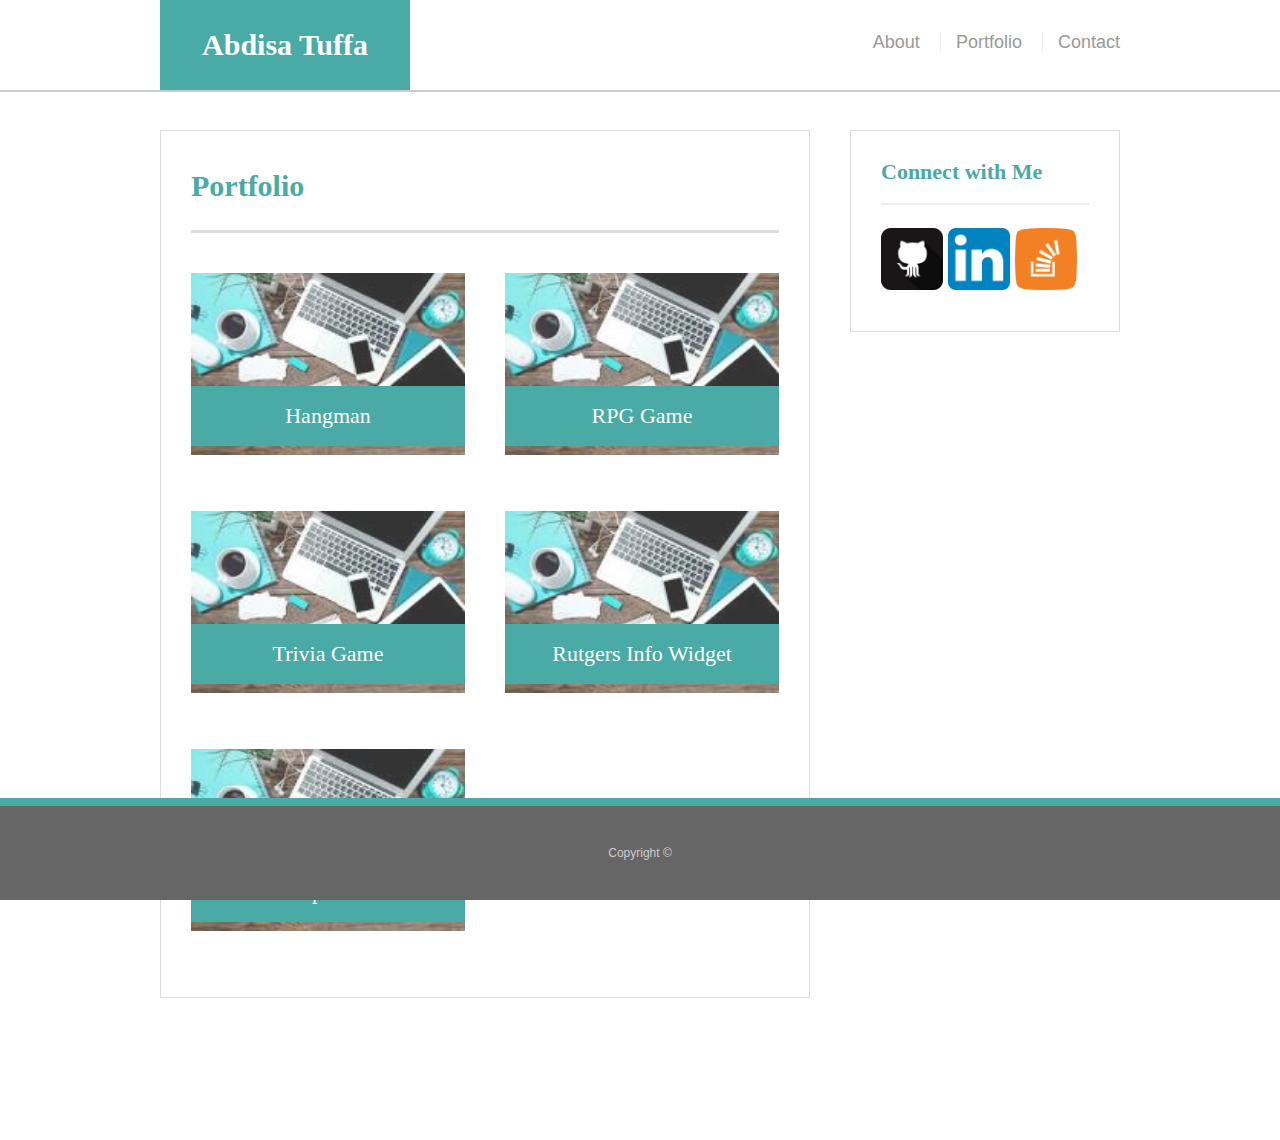
==== portfolio.html @ c5cd4db0 "Final Responsive portfolio design" ====
<!doctype html>
<html lang="en-us">

<head>
  <meta charset="UTF-8">
  <meta name="viewport" content="width=device-width, initial-scale=1">
  <title>Portfolio | Abdisa</title>
  <link rel="stylesheet" type="text/css" href="assets/css/reset.css">
  <link rel="stylesheet" type="text/css" href="assets/css/style.css">
</head>

<body>

  <header id="masthead">
    <div class="container">
      <a href="index.html" id="logo">Abdisa Tuffa</a>
      <nav>
        <a href="index.html">About</a>
        <a href="portfolio.html">Portfolio</a>
        <a href="contact.html">Contact</a>
      </nav>
    </div>
  </header>

  <div id="main-container" class="container">
    <section class="main-section">
      <h1>Portfolio</h1>
      
      <div class="work pro1">
        <img src="./assets/images/pimage3.jpg" alt="hangman">

        <h3>Hangman</h3>
      </div>
      <div class="work pro2">
        <img src="./assets/images/pimage3.jpg" alt="RPG Game">

        <h3>RPG Game</h3>
      </div>
      <div class="work pro3">
        <img src="./assets/images/pimage3.jpg" alt="Trivia Game">

        <h3>Trivia Game</h3>
      </div>
      <div class="work pro4">
        <img src="./assets/images/pimage3.jpg" alt="Rutgers Info Widget">

        <h3>Rutgers Info Widget</h3>
      </div>
      <div class="work pro5">
        <img src="./assets/images/pimage3.jpg" alt="Rock Paper Scissors">

        <h3>Rock Paper Scissors</h3>
      </div>

    </section>

    <section class="sidebar">
      <div id="connect">
        <h2>Connect with Me</h2>

        <a href="#"><img src="./assets/images/if_github2_252065.png" class="social" alt="GitHub" /></a>
        <a href="#"><img src="./assets/images/if_linkedin_386655.png" class="social" alt="LinkedIn" /></a>
        <a href="#"><img src="./assets/images/if_StackOverflow_2613280.png" class="social" alt="Stack Overflow" /></a>
      </div>
    </section>
  </div>

  <footer>
    <div class="container">
      Copyright &copy; 
    </div>
  </footer>
</body>

</html>
---- assets/css/style.css ----
body {
    font-family: Arial, "Helvetica Neue", Helvetica, sans-serif;
    font-size: 18px;
    line-height: 34px;
    color: #777;
    background: url("../images/concrete_seamless.png");
  }
  
  * {
    box-sizing: border-box;
  }
  
  /* general */
  
  .container {
    width: 100%;
    max-width: 960px;
    margin: 0 auto;
    clear: both;
  }
  
  h1,
  h2,
  h3,
  p {
    margin-bottom: 20px;
  }
  
  p:last-child {
    margin-bottom: 0;
  }
  
  h1,
  h2,
  h3 {
    font-family: Georgia, Times, "Times New Roman", serif;
    font-weight: 700;
    color: #4aaaa5;
  }
  
  h1 {
    padding-bottom: 20px;
    font-size: 30px;
    line-height: 49px;
    border-bottom: 3px solid #ddd;
  }
  
  h2,
  h3 {
    font-size: 22px;
  }

#logo:hover,
input[type=submit]:hover
{
  background: #622a64;
}

nav a:hover {
  color: #d81fb0;
}

.social:hover {
  cursor: pointer;
  opacity: 0.8;
}

  
  /* header */
  
  header {
    position: fixed;
    z-index: 99;
    width: 100%;
    margin: 0 0 30px;
    overflow: auto;
    color: #fff;
    background: #fff;
    border-bottom: 2px solid #ccc;
  }
  
  #logo {
    float: left;
    width: 250px;
    height: 90px;
    font-family: Georgia, Times, "Times New Roman", serif;
    font-size: 30px;
    font-weight: 700;
    line-height: 90px;
    color: #fff;
    text-align: center;
    text-decoration: none;
    background: #4aaaa5;
  }
  
  nav {
    float: right;
    margin-top: 25px;
  }
  
  nav a {
    display: inline-block;
    padding-left: 15px;
    margin-left: 15px;
    line-height: 18px;
    color: #999;
    text-decoration: none;
    border-left: 1px solid #efefef;
  }
  
  nav a:first-child {
    border-left: 0 none;
  }
  
  /* footer */
  
  footer {
    padding: 30px 0;
    clear: both;
    font-size: 12px;
    color: #fff;
    color: #ccc;
    text-align: center;
    background: #666;
    border-top: 8px solid #4aaaa5;
    position: sticky;
    bottom: 0px;
  }
  
  /* sidebar */
  
  .sidebar {
    float: right;
    width: 100%;
    max-width: 270px;
    padding: 30px;
    margin-bottom: 20px;
    background: #fff;
    border: 1px solid #ddd;
  }
  
  h3,
  .sidebar h2 {
    padding-bottom: 20px;
    margin-bottom: 15px;
    line-height: 22px;
    border-bottom: 2px solid #eee;
  }
  
  .social {
    width: 62px;
    height: 62px;
    margin-top: 8px;
    margin-right: 5px;
  }
  
  .social:last-child {
    margin-right: 0;
  }
  
  /* main */
  
  #main-container {
    padding-top: 130px;
  }
  
  .main-section {
    float: left;
    width: 100%;
    max-width: 650px;
    padding: 30px;
    margin: 0 0 40px;
    background: #fff;
    border: 1px solid #ddd;
  }
  
  /* portfolio page */
  
  .work {
    position: relative;
    float: left;
    width: 274px;
    margin: 20px 0 25px;
    overflow: auto;
  }
  
  .work:nth-child(even) {
    margin-right: 40px;
  }
  
  .work img {
    width: 100%;
    border: 0 none;
    opacity: 0.8;
  }
  
  .work h3 {
    position: absolute;
    bottom: 20px;
    width: 100%;
    padding: 15px;
    margin-bottom: 0;
    font-weight: 300;
    line-height: 30px;
    color: #fff;
    text-align: center;
    background: #4aaaa5;
    border-bottom: 0;
  }
  
  .auth-image {
    float: left;
    width: 200px;
    height: auto;
    margin-top: 10px;
    margin-right: 25px;
  }
  
  /* contact page */
  
  #contact-form ul {
    margin-bottom: 20px;
  }
  
  #contact-form li {
    margin-bottom: 10px;
  }
  
  label,
  input[type=text],
  input[type=email],
  textarea {
    display: block;
    width: 100%;
  }
  
  input[type=text],
  input[type=email],
  textarea {
    height: 35px;
    padding: 0 10px;
    font-size: 14px;
    border: 1px solid #ddd;
  }
  
  textarea {
    height: 200px;
  }
  
  input[type=submit] {
    padding: 10px 30px;
    font-size: 18px;
    color: #fff;
    cursor: pointer;
    background: #4aaaa5;
    border: 0 none;
  }


  @media screen and (max-width: 980px) {
   
   
    .container{
        width:98%;
        max-width:980px;
        
    }
    
    .main-section{
        display:block;
        width:90%;
        float:left;
    }
    .main-section img{
        width:100%;
        margin-bottom:15px;
    }
    .main-section p{
        line-height: 2.5em;
    }
   .sidebar{
       margin-right:5px;
       display:block;
       float:right;
      
       margin-right:5px;
       width:90%;
   }
   nav{
        margin-right:5px;
    }
    .work{
      max-width:200%;
      width:588px;
      float:none;
      clear:both;
              
    }
   
    .work img{
      max-width:100%;
      
    }
  }

  @media screen and (max-width: 768px) {
    
    .container {
      width: 100%;
      max-width: 768px;
      margin: 0 auto;
      clear: both;
    }
    header{
      position:static;
      
  }

    .main-section{
      display:block;
      width:100%;
      height:1000px;
      float:none;
      

  }
  .work {
    position: relative;
    float: left;
    max-width: 250px;
    margin: 20px 0 25px;
    overflow: auto;
  }
  .sidebar {
    float:none;
    clear:both;
    max-width: 100%;
    
    padding: 30px;
    margin-bottom: 20px;
    background: #fff;
    border: 1px solid #ddd;
  }

  }








  
  @media screen and (max-width: 320px) {
    
   
    .container{
        width:98%;
        min-width:320px;
        margin:0px auto;
    }
    
    nav {
      float: none;
      clear:both;
      display:block;
      margin-top: 30px;
    }
    
    .main-section{
        display:block;
        max-width:100%;
    }
   .sidebar{
    margin-right:5px;
    display:block;
    float:none;
    clear:both;
    margin-top:10px;
    width:40%;
   }
   nav{
        margin-right:5px;
    }
    

   
  }
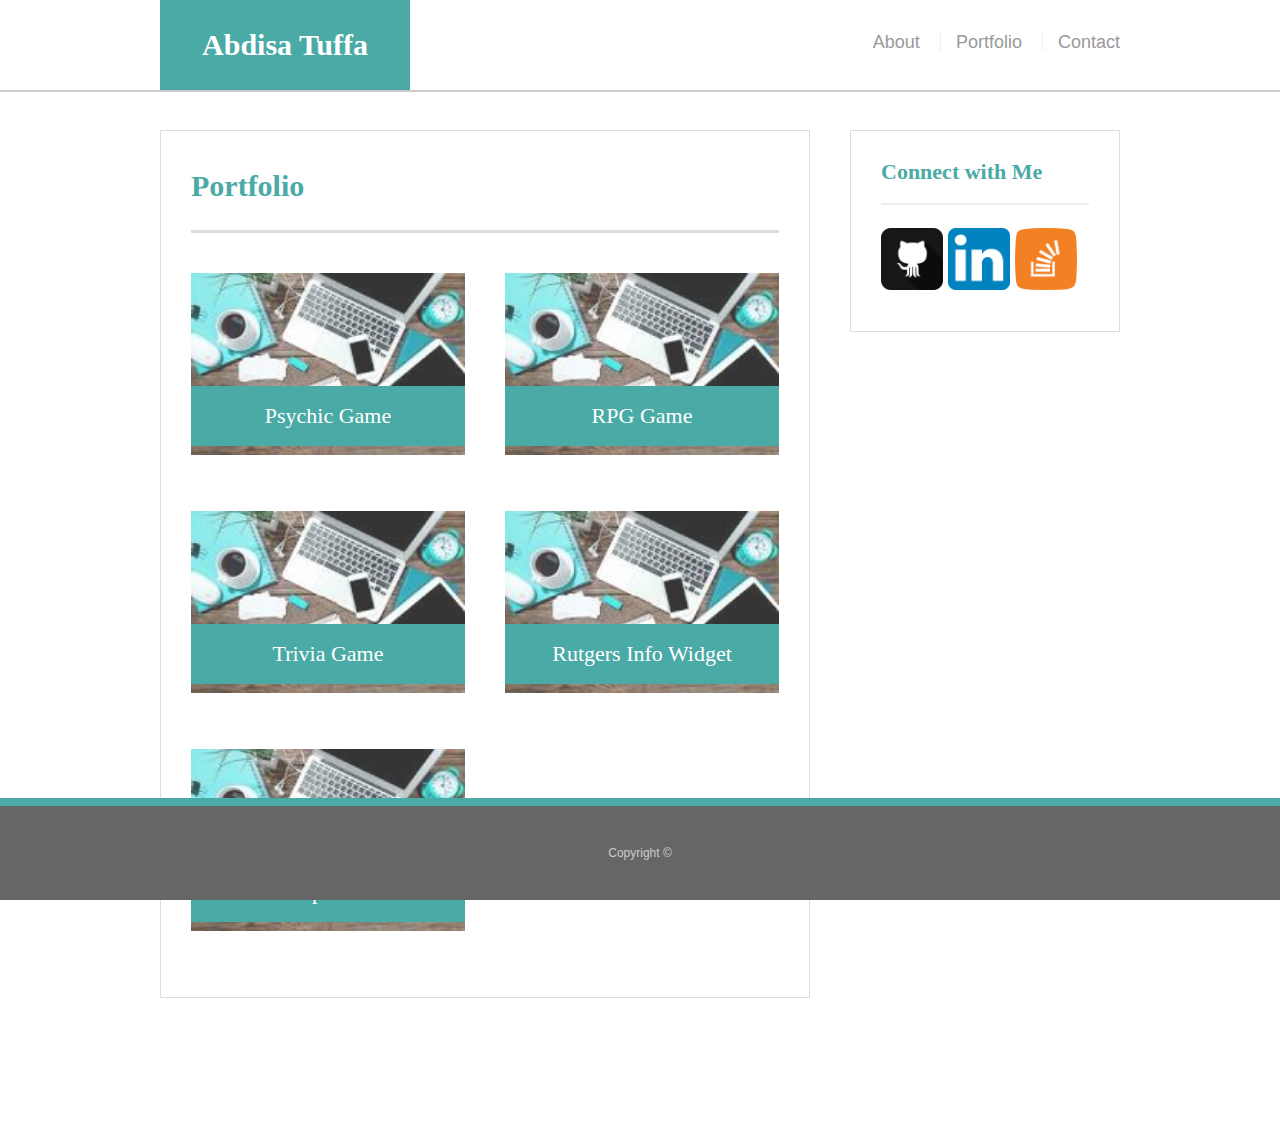
==== commit c7e257e6: "Updated Portfolio Link" ====
--- a/portfolio.html
+++ b/portfolio.html
@@ -27,9 +27,9 @@
       <h1>Portfolio</h1>
       
       <div class="work pro1">
-        <img src="./assets/images/pimage3.jpg" alt="hangman">
+        <a href="https://atuffa.github.io/Psychic-Game/"><img src="./assets/images/pimage3.jpg" alt="hangman"></a>
 
-        <h3>Hangman</h3>
+        <h3>Psychic Game</h3>
       </div>
       <div class="work pro2">
         <img src="./assets/images/pimage3.jpg" alt="RPG Game">
